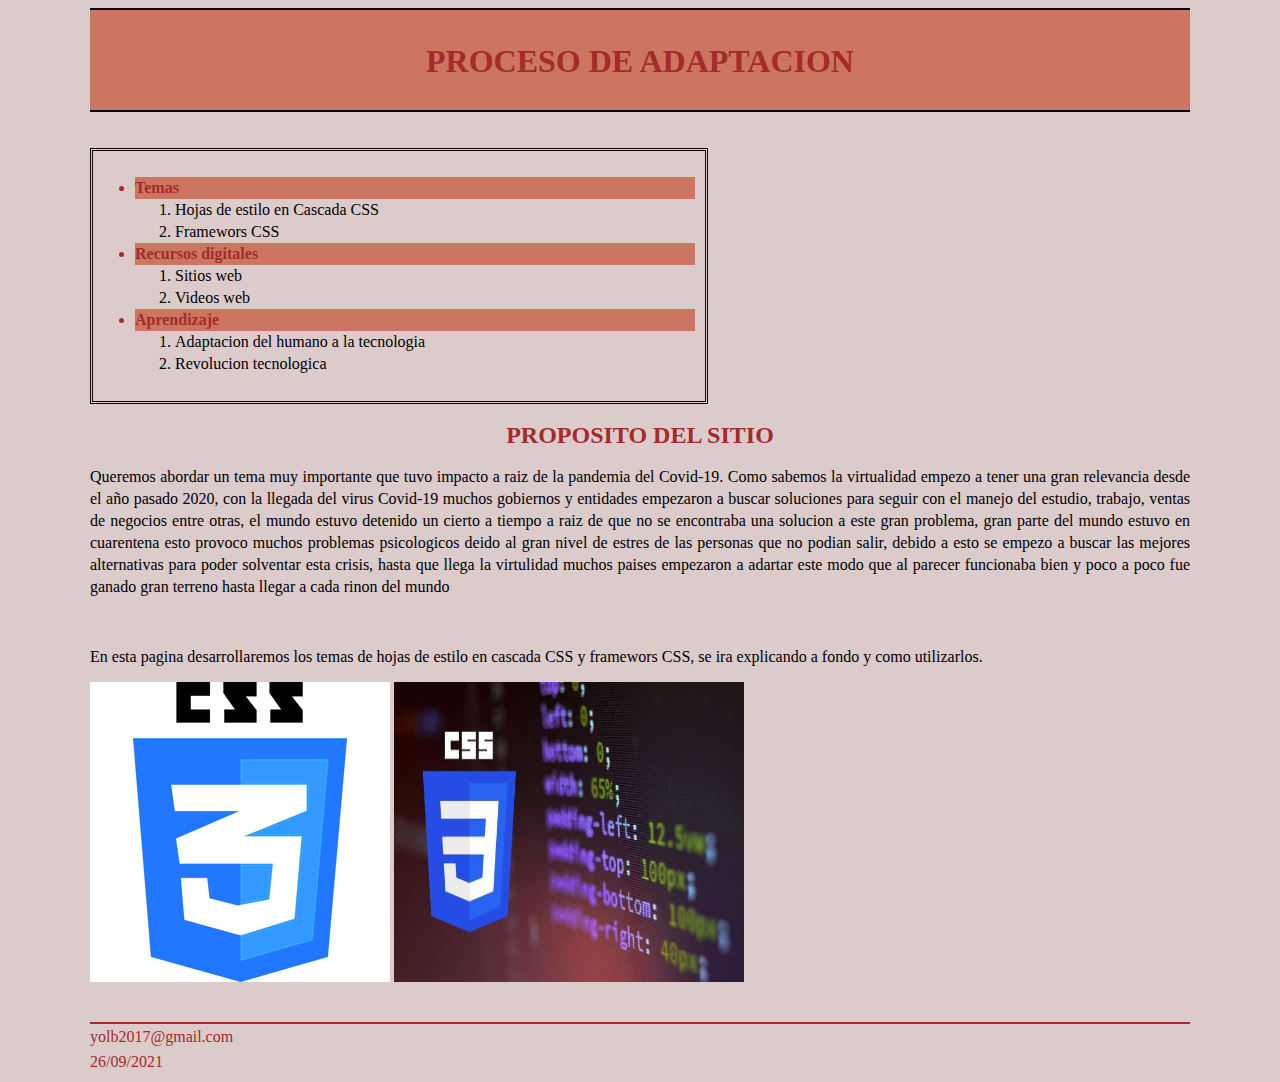
==== Fase 2/design.html @ 353c70a0 "Segunda actualizaciòn" ====
<!DOCTYPE html>
<html lang="en">
<head>
    <meta charset="UTF-8">
    <meta http-equiv="X-UA-Compatible" content="IE=edge">
    <meta name="viewport" content="width=device-width, initial-scale=1.0">
    <title>Document</title>
    
    <link rel="stylesheet" href="estilos.css"/> 
    
</head>

    <body>
    
    <div id="caja">
    <header>
        <h1><b>PROCESO DE ADAPTACION  </b></h1>
    </header>
        
    
    
    <br>
    
    <br>
    
    
    <nav>
    <ul>
        <div id="titulos">
        <li><strong> Temas</strong></li>
    </div>
        <ol>
            <li>Hojas de estilo en Cascada CSS</li>
            <li>Framewors CSS</li>

        </ol>
        <div id="titulos">
        <li><strong>Recursos digitales</strong></li>
    </div>
        <ol>
            <li>Sitios web</li>
            <li>Videos web </li>
    </ol>
    <div id="titulos">
        <li><strong>Aprendizaje</strong></li>
    </div>
        <ol>
            <li>Adaptacion del humano a la tecnologia</li>
            <li>Revolucion tecnologica</li>

        </ol>
    </ul>
    </nav>

    <div class="clearfix"></div>


    <section>
    <h2><strong>PROPOSITO DEL SITIO</strong></h2>     
<P>
    Queremos abordar un tema muy importante que tuvo impacto a raiz de la pandemia del Covid-19. 
    Como sabemos la virtualidad empezo a tener una gran relevancia desde el año pasado 2020, con la llegada del virus Covid-19
    muchos gobiernos y entidades empezaron a buscar soluciones para seguir con el manejo del estudio, trabajo, ventas de negocios 
    entre otras, el mundo estuvo detenido un cierto a tiempo a raiz de que  no se encontraba una solucion a este gran problema, gran parte
    del mundo estuvo en cuarentena esto provoco muchos problemas psicologicos deido al gran nivel de estres de las personas que no 
    podian salir, debido a esto se empezo a buscar las mejores alternativas para poder solventar esta crisis, hasta que llega la virtulidad 
    muchos paises empezaron a adartar este modo que al parecer funcionaba bien y poco a poco fue ganado gran terreno hasta llegar a cada rinon del mundo 
</P>

        </section>
    

        <br>
    
        <article>
        <p>En esta pagina desarrollaremos los temas de hojas de estilo en cascada  CSS y framewors CSS, se ira explicando a fondo y como utilizarlos.</p>
     
        <img src="css.png" width="300" height="300"/>
    
  

       <img src="css2.jpg" width="350" height="300"/> 
      
    </article>
    
        <br>


        <br>
        

     

        <footer>
            yolb2017@gmail.com  
        <br>
            
            26/09/2021 
        </footer>
    

    </body>

</html>
---- Fase 2/estilos.css ----
body{
   background-color: rgb(219, 203, 203);

}
#caja {
   width: 1100px;
   margin: 0px auto; 
   
}
header{
   color: brown; 
   background-color: rgb(204, 118, 97);
   height: 100px;
   width: 1100px;
   margin: 0px auto;
   text-align: center;
   line-height: 60px;
   border-top: 2px solid black;
   border-bottom: 2px solid black;
}

nav {
  line-height: 22px;
  border: 3px double rgb(14, 11, 11);
  text-align: justify;
  width: 600px;
  padding: 10px;
  padding-left: 2px;
 
   
}
h2{
   color: brown;
   text-align: center;
}

section { 
   text-align: justify;
   line-height: 22px;
     
}
article{
   
   text-align:justify;

   
}
#titulos{
   color:brown;
   background-color:rgb(204, 118, 97) ;
   
}
footer{
 color: brown;
 border-top: 2px solid brown;
 line-height: 25px;
}
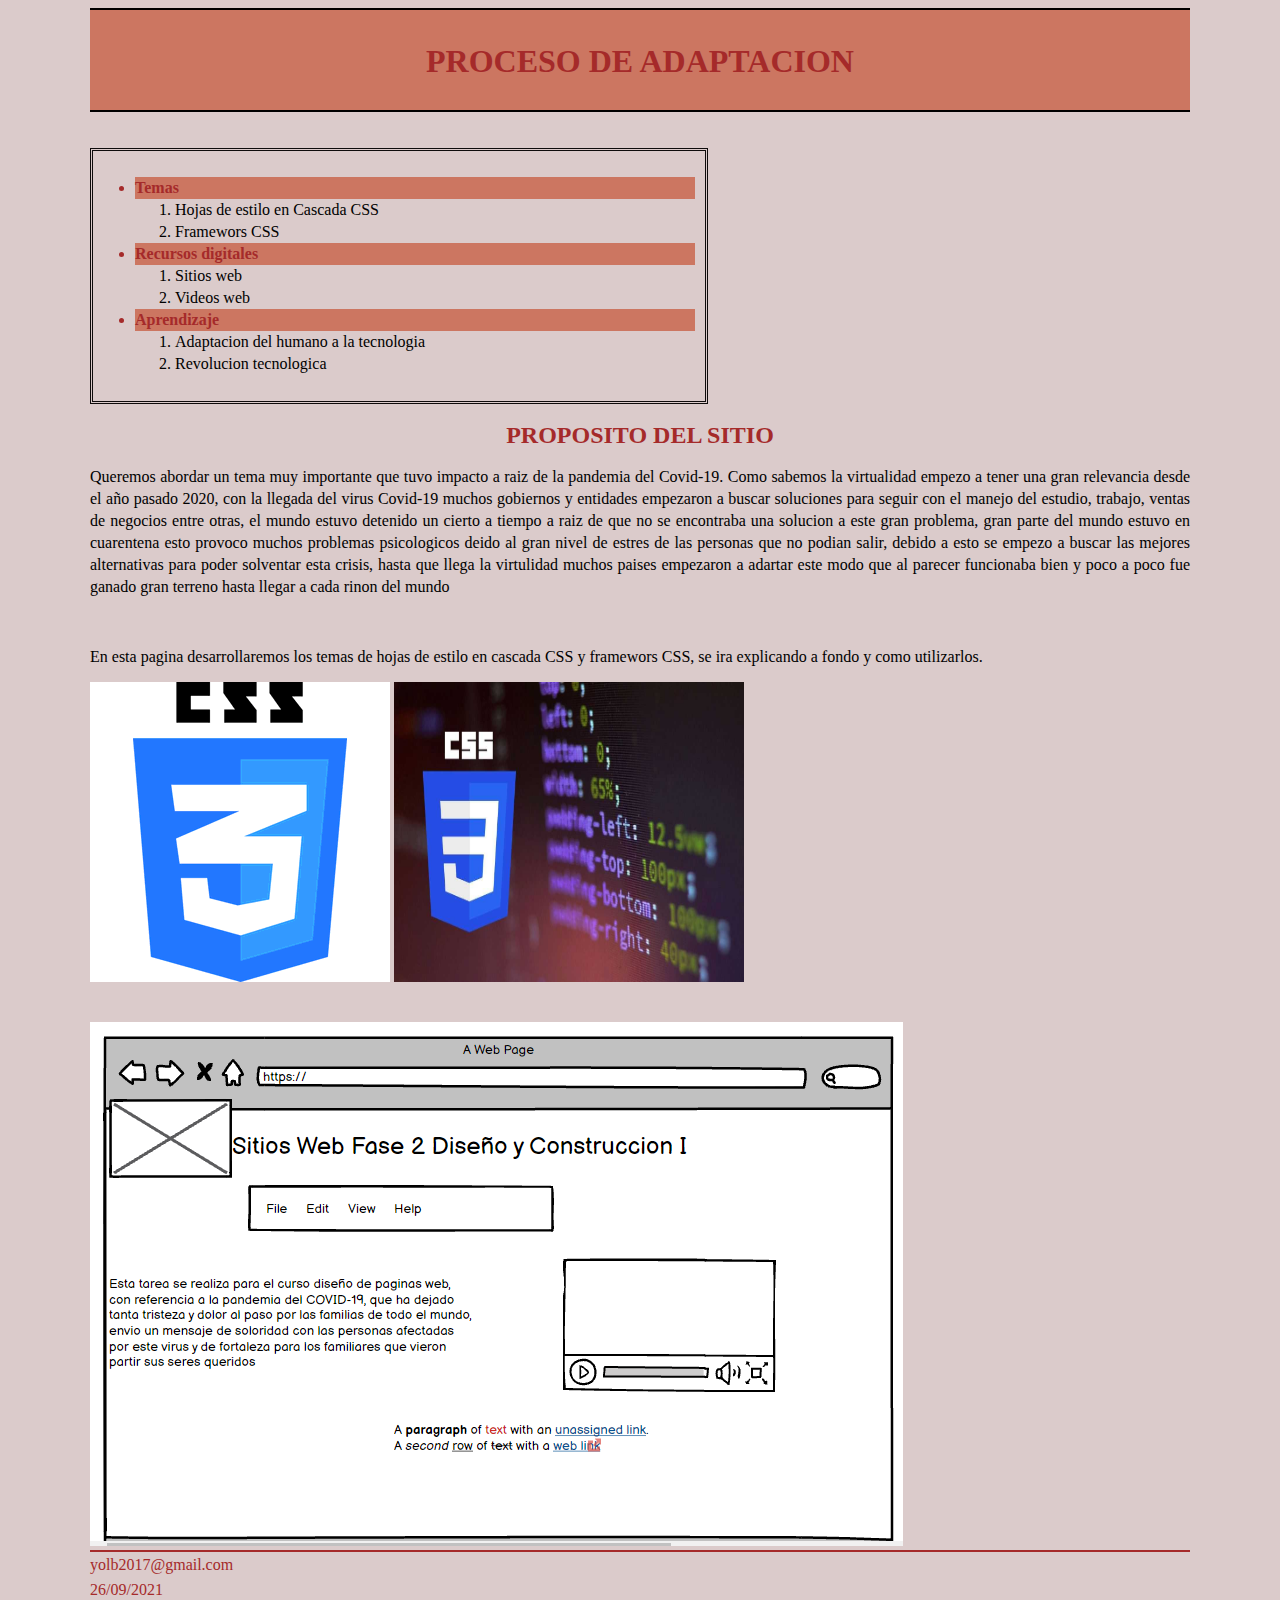
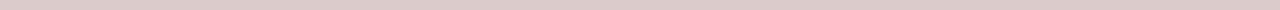
==== commit b70f2ff0: "RECUPERACION" ====
--- a/Fase 2/design.html
+++ b/Fase 2/design.html
@@ -88,7 +88,8 @@
 
         <br>
         
-
+        <img src="Mockups.PNG"/>
+        
      
 
         <footer>
